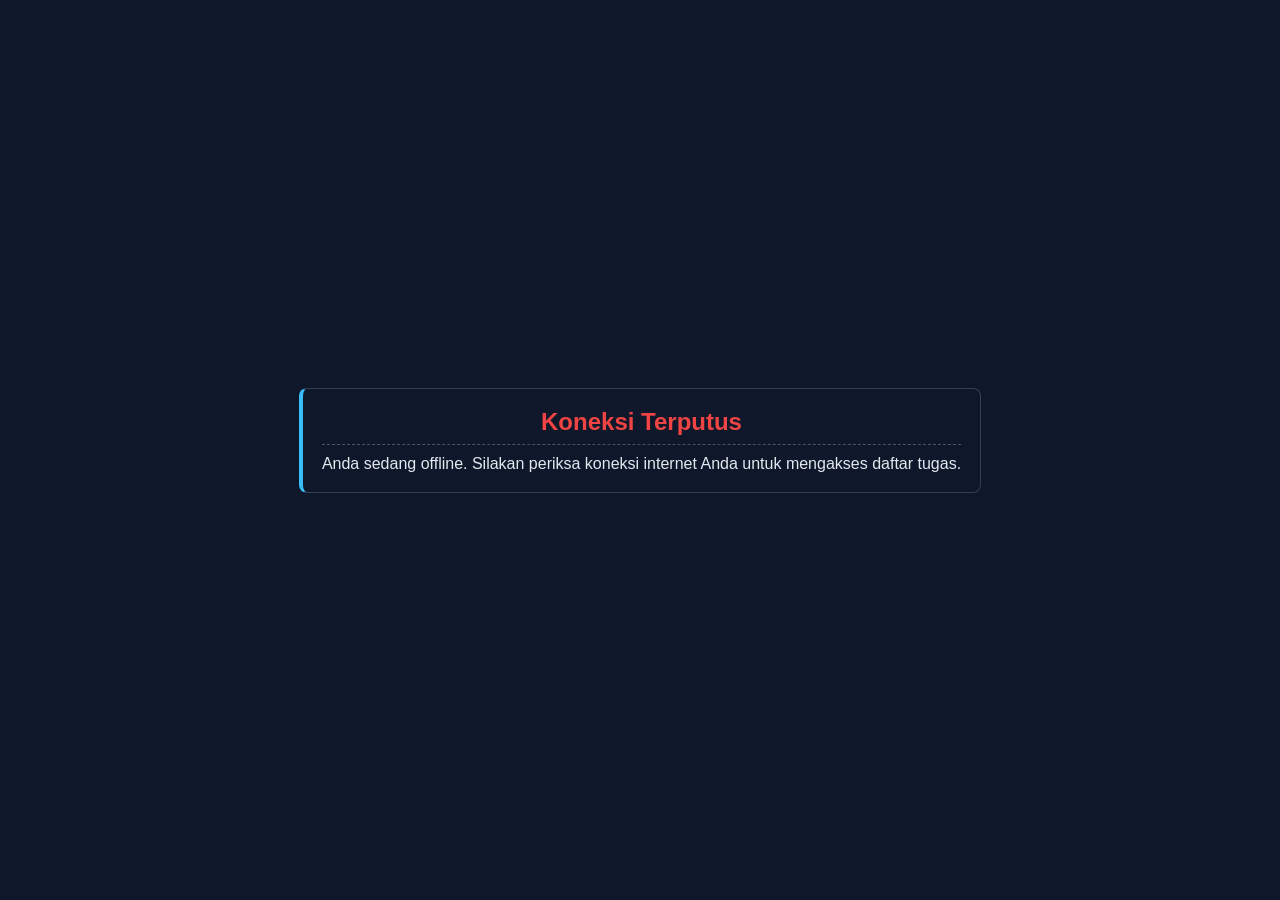
==== offline.html @ 561f1509 "Create offline.html" ====
<!DOCTYPE html>
<html lang="id">
<head>
    <meta charset="UTF-8">
    <meta name="viewport" content="width=device-width, initial-scale=1.0">
    <title>Offline - Todo App</title>
    <link rel="stylesheet" href="style.css">
</head>
<body style="display: flex; justify-content: center; align-items: center; text-align: center; height: 100vh;">
    <div class="task-card">
        <h2 style="color: #ef4444; margin-bottom: 10px;">Koneksi Terputus</h2>
        <p>Anda sedang offline. Silakan periksa koneksi internet Anda untuk mengakses daftar tugas.</p>
    </div>
</body>
</html>
---- style.css ----
* {
    margin: 0;
    padding: 0;
    box-sizing: border-box;
    font-family: 'Segoe UI', Tahoma, Geneva, Verdana, sans-serif;
}

body {
    background-color: #0f172a;
    color: #e2e8f0;
    display: flex;
    flex-direction: column;
    min-height: 100vh;
    transition: background-color 0.3s, color 0.3s;
}

header {
    background-color: #020617;
    border-bottom: 2px solid #38bdf8;
    text-align: center;
    padding: 1.5rem;
    position: relative;
}

header h1 {
    font-size: 1.6rem;
    color: #38bdf8;
}

.btn-theme {
    position: absolute;
    top: 1.5rem;
    right: 2rem;
    padding: 0.5rem 1rem;
    background-color: #334155;
    color: white;
    border: none;
    border-radius: 4px;
    cursor: pointer;
}

.layout-wrapper {
    display: flex;
    gap: 2rem;
    max-width: 1100px;
    margin: 3rem auto;
    padding: 0 1.5rem;
    width: 100%;
    flex: 1;
}

.task-board {
    flex: 1.5;
    background: #1e293b;
    padding: 2rem;
    border-radius: 12px;
    border: 1px solid #334155;
}

.control-panel {
    flex: 1;
}

.add-task {
    background: #1e293b;
    padding: 2rem;
    border-radius: 12px;
    border: 1px solid #334155;
    position: sticky;
    top: 2rem;
}

h2 { margin-bottom: 1.5rem; border-bottom: 1px dashed #475569; padding-bottom: 0.5rem; }

.input-group { margin-bottom: 1.2rem; }
.input-group.split { display: flex; gap: 1rem; }
.input-group.split > div { flex: 1; }
label { display: block; font-size: 0.85rem; color: #94a3b8; margin-bottom: 0.4rem; }

input, textarea {
    width: 100%;
    background: #0f172a;
    border: 1px solid #475569;
    color: #e2e8f0;
    padding: 0.8rem;
    border-radius: 6px;
    outline: none;
}
input:focus, textarea:focus { border-color: #38bdf8; }

.btn-execute {
    width: 100%; padding: 0.8rem; background-color: #38bdf8; color: #0f172a;
    border: none; border-radius: 6px; font-weight: bold; cursor: pointer;
}

.task-card {
    background: #0f172a;
    border: 1px solid #334155;
    border-radius: 8px;
    margin-bottom: 1.2rem;
    padding: 1.2rem;
    border-left: 4px solid #38bdf8;
}
.task-card.completed { border-left-color: #10b981; opacity: 0.7; }
.task-card.completed h3 { text-decoration: line-through; color: #64748b; }

.task-header { display: flex; align-items: flex-start; gap: 1rem; margin-bottom: 1rem; }

.task-header input[type="checkbox"] { 
    width: 20px !important; 
    height: 20px; 
    margin-top: 0.2rem; 
    cursor: pointer; 
    flex-shrink: 0; 
}
.task-header .info { 
    flex: 1; 
    text-align: left;
}
.task-header h3 { 
    font-size: 1.1rem; 
    margin-bottom: 0.3rem; 
    color: #f8fafc;
}

.task-dates { font-size: 0.85rem; color: #94a3b8; margin-bottom: 0.5rem; }
.task-desc p { font-size: 0.85rem; color: #cbd5e1; background: #1e293b; padding: 0.8rem; border-radius: 6px; }

.action-buttons { margin-top: 1rem; display: flex; gap: 0.5rem; }
.btn-edit, .btn-delete {
    padding: 0.4rem 0.8rem; border: none; border-radius: 4px; color: white; cursor: pointer; font-size: 0.8rem;
}
.btn-edit { background-color: #f59e0b; }
.btn-delete { background-color: #ef4444; }

/* --- Aksesibilitas: Indikator Fokus Keyboard --- */
input:focus-visible, textarea:focus-visible, button:focus-visible {
    outline: 3px solid #38bdf8;
    outline-offset: 2px;
}

.task-image-preview {
    max-width: 100%;
    height: auto;
    border-radius: 6px;
    margin-top: 10px;
    border: 1px solid #475569;
}

input[type="file"] {
    background: transparent;
    padding: 0.4rem 0;
    border: none;
    color: #e2e8f0;
}
body.light-mode input[type="file"] {
    color: #1e293b;
}

footer { background-color: #020617; text-align: center; padding: 1.2rem; font-size: 0.8rem; margin-top: auto; }

body.light-mode { background-color: #f8fafc; color: #1e293b; }
body.light-mode header { background-color: #ffffff; border-bottom-color: #0284c7; }
body.light-mode header h1 { color: #0284c7; }
body.light-mode .btn-theme { background-color: #e2e8f0; color: #1e293b; }
body.light-mode .task-board, body.light-mode .add-task { background: #ffffff; border-color: #cbd5e1; }
body.light-mode h2 { color: #0f172a; border-bottom-color: #cbd5e1; }
body.light-mode input, body.light-mode textarea { background: #f8fafc; color: #1e293b; border-color: #cbd5e1; }
body.light-mode .task-card { background: #f1f5f9; border-color: #e2e8f0; }
body.light-mode .task-desc p { background: #e2e8f0; color: #334155; }
body.light-mode footer { background-color: #ffffff; border-top: 1px solid #e2e8f0; color: #64748b; }

body.light-mode .task-header h3 { color: #1e293b; }
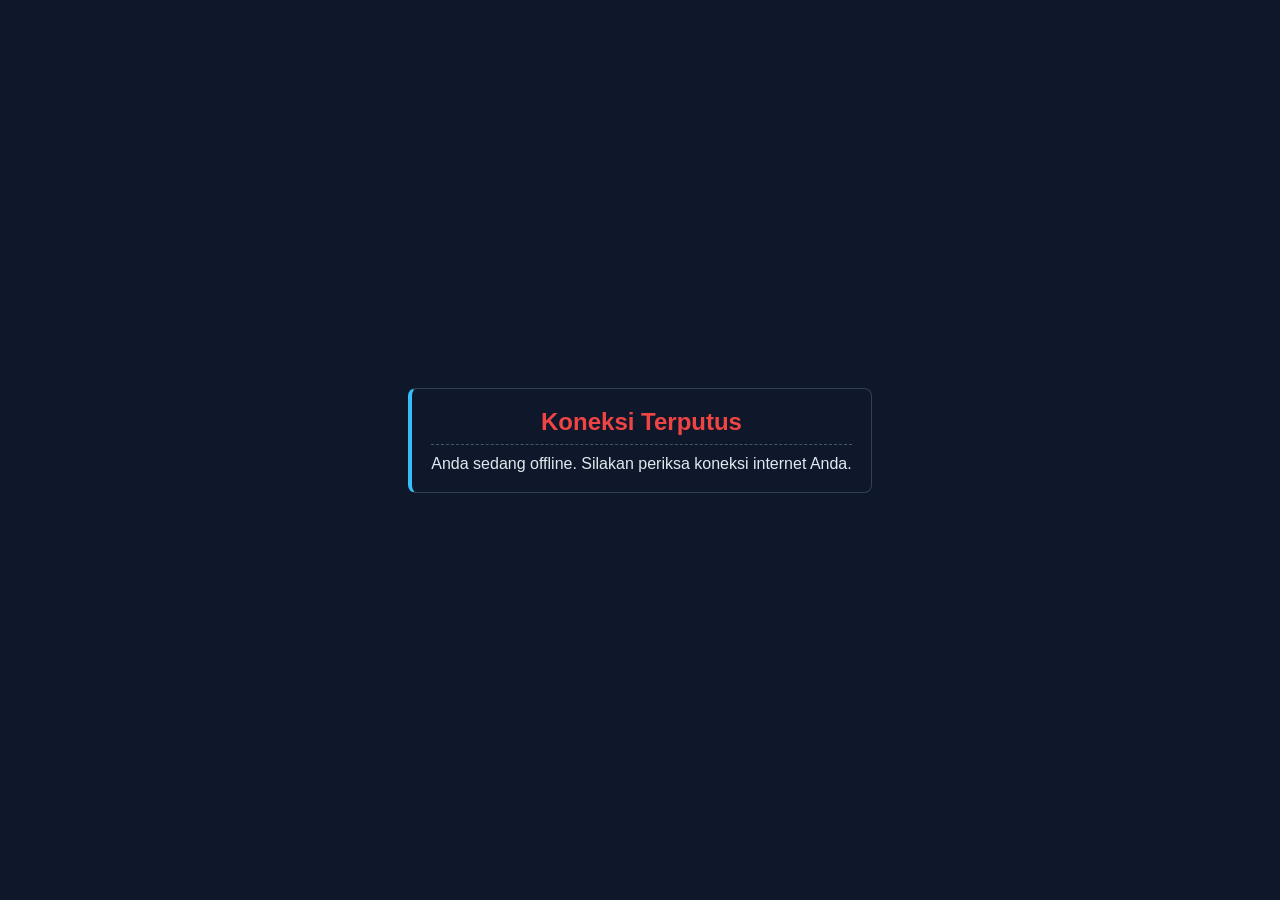
==== commit 72878435: "Update offline.html" ====
--- a/offline.html
+++ b/offline.html
@@ -9,7 +9,7 @@
 <body style="display: flex; justify-content: center; align-items: center; text-align: center; height: 100vh;">
     <div class="task-card">
         <h2 style="color: #ef4444; margin-bottom: 10px;">Koneksi Terputus</h2>
-        <p>Anda sedang offline. Silakan periksa koneksi internet Anda untuk mengakses daftar tugas.</p>
+        <p>Anda sedang offline. Silakan periksa koneksi internet Anda.</p>
     </div>
 </body>
 </html>
